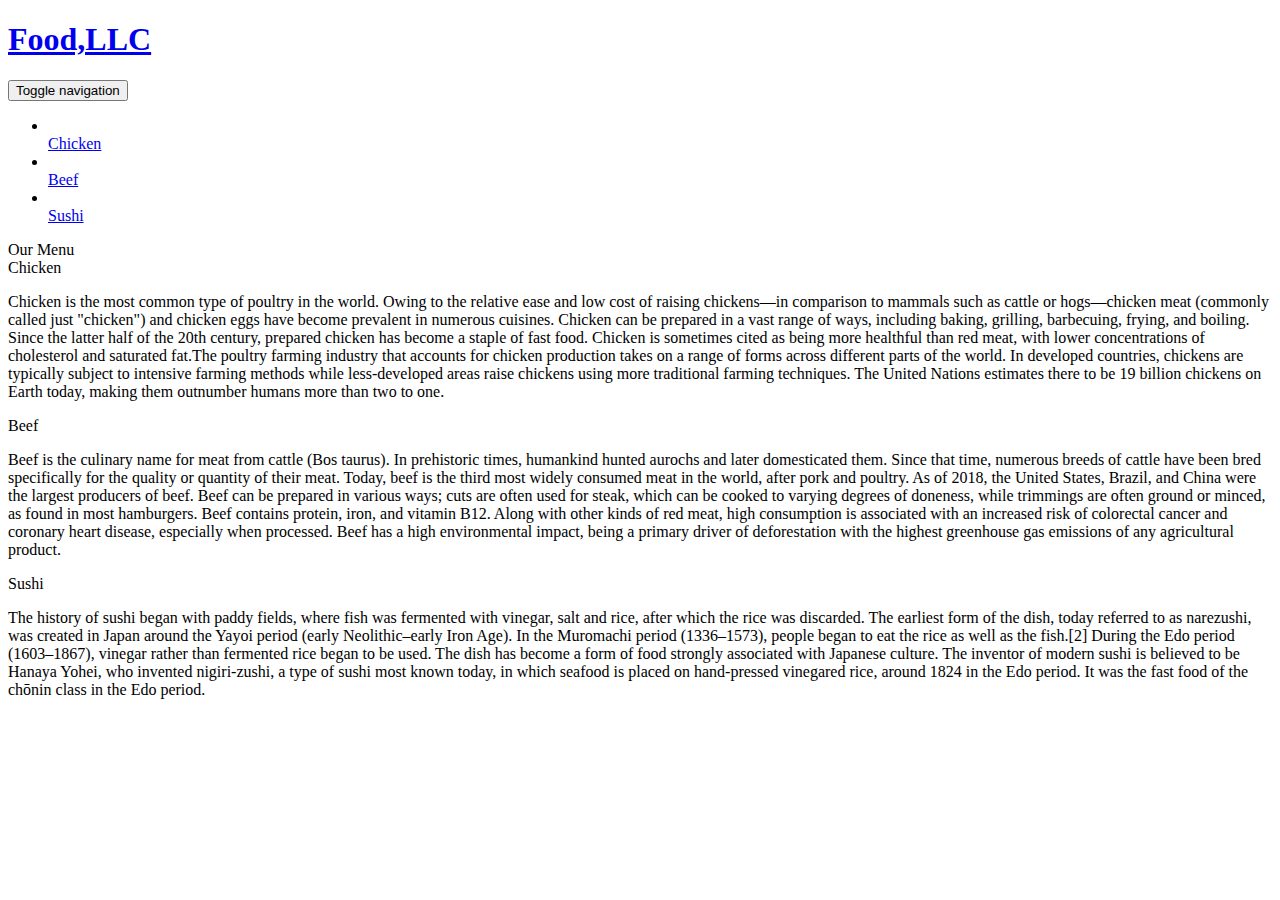
==== Module_3/index.html @ b2af006f "Add files via upload" ====
<!doctype html>
<html lang="en">
  <head>
    <meta charset="utf-8">
    <meta http-equiv="X-UA-Compatible" content="IE=edge">
    <meta name="viewport" content="width=device-width, initial-scale=1">
    <title>Food,LLC</title>
    <link rel="stylesheet" href="css/bootstrap.min.css">
    <link rel="stylesheet" href="css/styles.css">
    <link href='https://fonts.googleapis.com/css?family=Oxygen:400,300,700' rel='stylesheet' type='text/css'>
    <link href='https://fonts.googleapis.com/css?family=Lora' rel='stylesheet' type='text/css'>
  </head>
<body>
  <header>
    <nav id="header-nav" class="navbar navbar-default">
      <div class="container">
        <div class="navbar-header">
          <div class="navbar-brand">
            <a href="index.html"><h1>Food,LLC</h1></a>
          </div>

          <button type="button" class="navbar-toggle collapsed" data-toggle="collapse" data-target="#collapsable-nav" aria-expanded="false">
            <span class="sr-only">Toggle navigation</span>
            <span class="icon-bar"></span>
            <span class="icon-bar"></span>
            <span class="icon-bar"></span>
          </button>


      </div><!-- .container -->
    </nav><!-- #header-nav -->
  </header>


  <div>
    <div id="collapsable-nav" class="collapse navbar-collapse">
      <ul id="nav-list" class="nav navbar-nav navbar-right">
        <li>
          <a href="#">
            <br class="hidden-xs hidden-md hidden-lg"> Chicken</a>
      </li>
      <li>
        <a href="#">
        <br class="hidden-xs hidden-md hidden-lg">Beef</a>
      </li>
      <li>
        <a href="#">
        <br class="hidden-xs hidden-md hidden-lg"> Sushi</a>
      </li>
    </ul><!-- #nav-list -->
  </div><!-- .collapse .navbar-collapse -->
    <section class="text-center">Our Menu</section>
  </div>

  <div id="descriptions" class="container col-xs-12">
      <div class="col-2"></div>
      <div class="col-8">
        <section>Chicken</section>
        <p>Chicken is the most common type of poultry in the world. Owing to the relative ease and low cost of raising chickens—in comparison to mammals such as cattle or hogs—chicken meat (commonly called just "chicken") and chicken eggs have become prevalent in numerous cuisines. Chicken can be prepared in a vast range of ways, including baking, grilling, barbecuing, frying, and boiling. Since the latter half of the 20th century, prepared chicken has become a staple of fast food. Chicken is sometimes cited as being more healthful than red meat, with lower concentrations of cholesterol and saturated fat.The poultry farming industry that accounts for chicken production takes on a range of forms across different parts of the world. In developed countries, chickens are typically subject to intensive farming methods while less-developed areas raise chickens using more traditional farming techniques. The United Nations estimates there to be 19 billion chickens on Earth today, making them outnumber humans more than two to one.
        </p>
        <section>Beef</section>
        <p>Beef is the culinary name for meat from cattle (Bos taurus). In prehistoric times, humankind hunted aurochs and later domesticated them. Since that time, numerous breeds of cattle have been bred specifically for the quality or quantity of their meat. Today, beef is the third most widely consumed meat in the world, after pork and poultry. As of 2018, the United States, Brazil, and China were the largest producers of beef. Beef can be prepared in various ways; cuts are often used for steak, which can be cooked to varying degrees of doneness, while trimmings are often ground or minced, as found in most hamburgers. Beef contains protein, iron, and vitamin B12. Along with other kinds of red meat, high consumption is associated with an increased risk of colorectal cancer and coronary heart disease, especially when processed. Beef has a high environmental impact, being a primary driver of deforestation with the highest greenhouse gas emissions of any agricultural product.</p>
        <section>Sushi</section>
        <p>The history of sushi began with paddy fields, where fish was fermented with vinegar, salt and rice, after which the rice was discarded. The earliest form of the dish, today referred to as narezushi, was created in Japan around the Yayoi period (early Neolithic–early Iron Age). In the Muromachi period (1336–1573), people began to eat the rice as well as the fish.[2] During the Edo period (1603–1867), vinegar rather than fermented rice began to be used. The dish has become a form of food strongly associated with Japanese culture. The inventor of modern sushi is believed to be Hanaya Yohei, who invented nigiri-zushi, a type of sushi most known today, in which seafood is placed on hand-pressed vinegared rice, around 1824 in the Edo period. It was the fast food of the chōnin class in the Edo period.</p>
      </div>
      <div class="col-2"></div>
  </div>

  <!-- jQuery (Bootstrap JS plugins depend on it) -->
  <script src="js/jquery-2.1.4.min.js"></script>
  <script src="js/bootstrap.min.js"></script>
  <script src="js/script.js"></script>
</body>
</html>
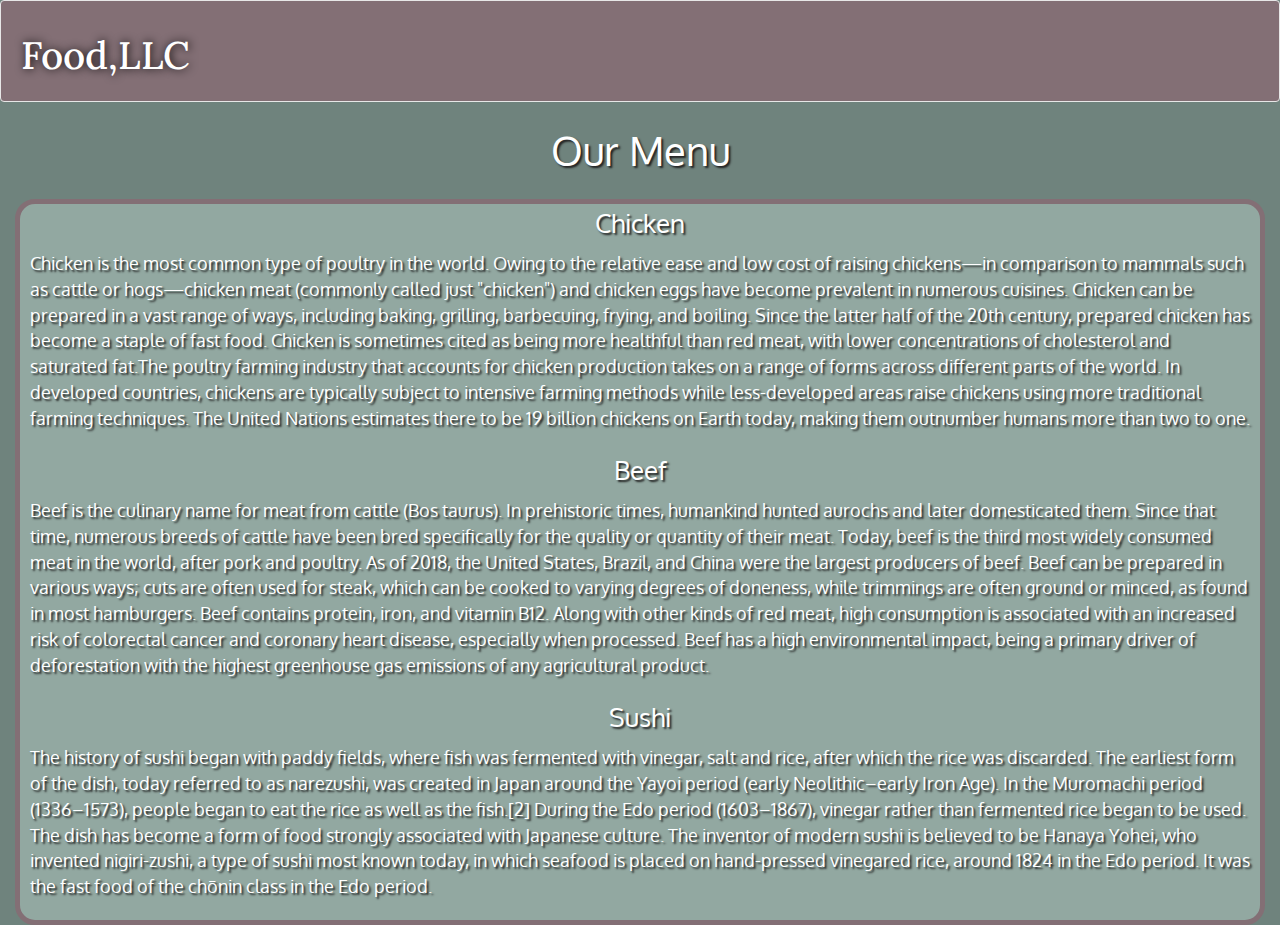
==== commit bba6f9d4: "Update index.html" ====
--- a/Module_3/index.html
+++ b/Module_3/index.html
@@ -5,8 +5,8 @@
     <meta http-equiv="X-UA-Compatible" content="IE=edge">
     <meta name="viewport" content="width=device-width, initial-scale=1">
     <title>Food,LLC</title>
-    <link rel="stylesheet" href="css/bootstrap.min.css">
-    <link rel="stylesheet" href="css/styles.css">
+    <link rel="stylesheet" href="CSS/bootstrap.min.css">
+    <link rel="stylesheet" href="CSS/styles.css">
     <link href='https://fonts.googleapis.com/css?family=Oxygen:400,300,700' rel='stylesheet' type='text/css'>
     <link href='https://fonts.googleapis.com/css?family=Lora' rel='stylesheet' type='text/css'>
   </head>
--- a/Module_3/CSS/styles.css
+++ b/Module_3/CSS/styles.css
@@ -0,0 +1,150 @@
+body {
+  font-size: 40px;
+  color: #fff;
+  background-color: #6F837D;
+  font-family: 'Oxygen', sans-serif;
+}
+#header-nav {
+  background-color: #836F75;
+}
+.navbar-brand {
+  padding-top: 0px
+}
+
+.navbar-brand h1 {
+  font-family: 'Lora', serif;
+  color: #fff;
+  font-size: 1.5em;
+  text-shadow: black 1px 0 10px;
+  margin-top: 0;
+  margin-bottom: 0px;
+  line-height: .75;
+  position: absolute;
+  top: 20px;
+  left: 20px;
+}
+.navbar-brand a h1:hover, .navbar-brand a h1:focus {
+  text-decoration: none;
+}
+
+.navbar-brand p span {
+  vertical-align: middle;
+}
+
+#nav-list {
+  margin-top: 10px;
+}
+#nav-list a {
+  color: #951C49;
+  text-align: center;
+}
+#nav-list a:hover {
+  background: #836F75;
+  font-size: .6em;
+}
+/* #nav-list a span {
+  font-size: 1.8em;
+} */
+
+.navbar-header button.navbar-toggle, .navbar-header .icon-bar {
+  border: 1px solid white;
+}
+.navbar-header button.navbar-toggle {
+  clear: both;
+  margin-top: -50px;
+}
+
+#descriptions .col-8 {
+  text-align: center;
+  font-size: 26px;
+  background: #92A8A1;
+  margin-top: 20px;
+  border-radius: 20px;
+  border: 5px solid #836F75;
+  text-shadow: 2px 2px 2px #222;
+}
+
+.text-center {
+  text-shadow: 2px 2px 2px #222;
+  clear: left;
+}
+
+.col-8 p {
+  font-size: 18px;
+  text-align: left;
+  padding: 10px;
+}
+
+@media (min-width: 1200px) {
+  .navbar-brand {
+    padding-top: 10px;
+    height: 100px;
+  }
+  .navbar-brand h1 {
+    padding-top: 20px;
+    font-size: 3vw;
+  }
+  #collapsable-nav {
+    position: absolute;
+    left: -999em;
+  }
+}
+
+
+@media (min-width: 992px) and (max-width: 1199px) {
+  .navbar-brand {
+    padding-top: 10px
+    height: 100px;
+  }
+  .navbar-brand h1 {
+    font-size: 3vw;
+  }
+  #collapsable-nav {
+    position: absolute;
+    left: -999em;
+  }
+}
+
+@media (min-width: 768px) and (max-width: 991px) {
+  .navbar-brand {
+    padding-top: 10px;
+    height: 80px;
+  }
+  .navbar-brand h1 {
+    padding-top: 10px;
+    margin-bottom: 10px;
+    font-size: 6vw;
+  }
+  #collapsable-nav  {
+    position: absolute;
+    left: -999em;
+  }
+  .text-align {
+    margin: 0;
+  }
+}
+
+@media (max-width: 767px) {
+  /* Header */
+  .navbar-brand {
+    padding-top: 10px;
+    height: 80px;
+  }
+  .navbar-brand h1 {
+    padding-top: 10px;
+    font-size: 6vw;
+  }
+  #collapsable-nav a {
+    font-size: .6em;
+    color: #fff;
+    border: medium solid black;
+    margin: 1px;
+    width: 100%
+
+  }
+  #collapsable-nav {
+    width: 100%
+    background: #6F837D;
+  }
+
+}
